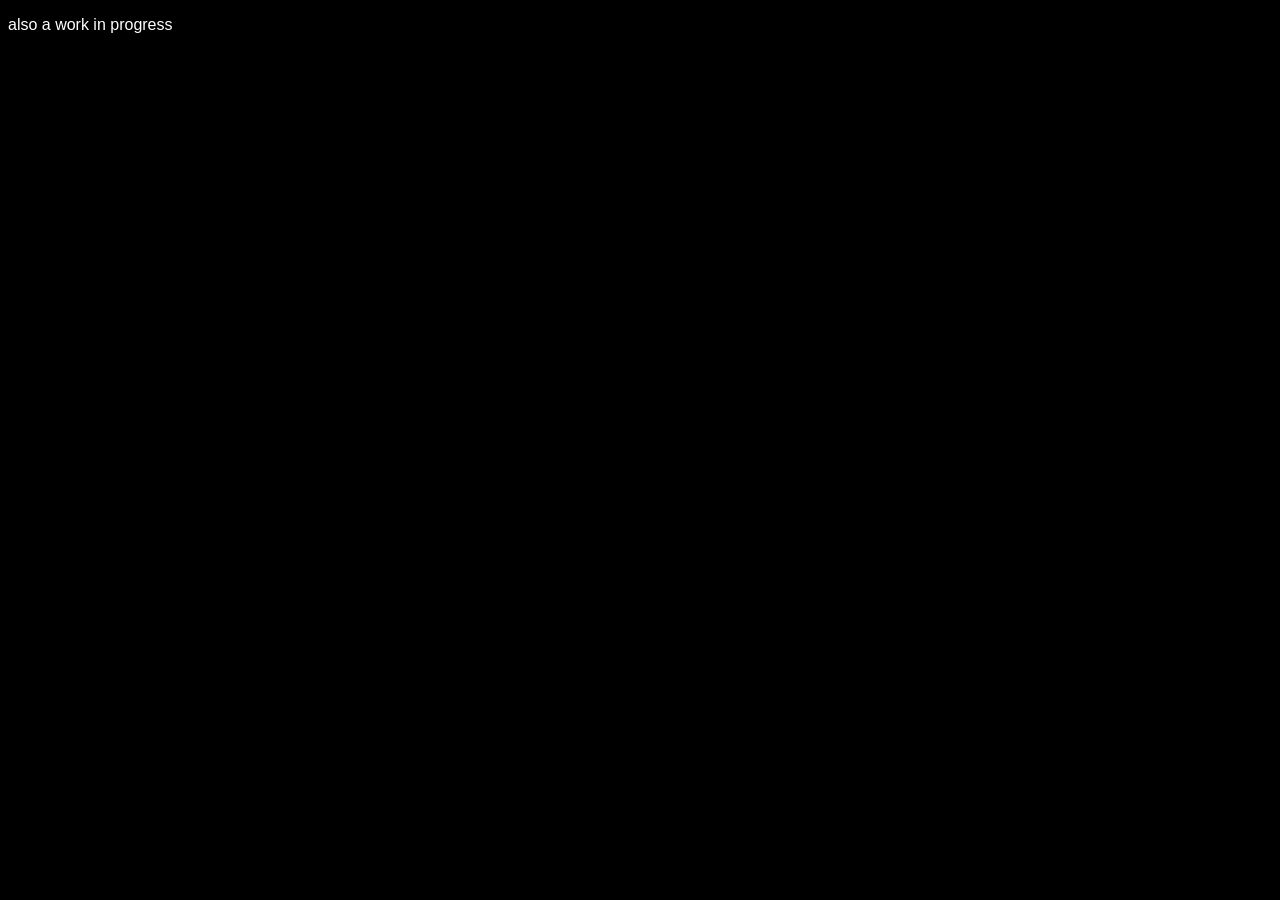
==== editor/index.html @ 8ce21f01 "first commit?!" ====
<!DOCTYPE html>
<html lang="en">
<head>
    <meta charset="UTF-8">
    <meta name="viewport" content="width=device-width, initial-scale=1.0">
    <title>FALLING GUITARS: Editor</title>
    <link rel="stylesheet" href="../css/editor.css">
</head>
<body>
    <p>also a work in progress</p>
</body>
</html>
---- css/editor.css ----
html {
    background-color: black;
    color: white;
    font-family: "MS PGothic", sans-serif;
    text-rendering: pixelated;
}
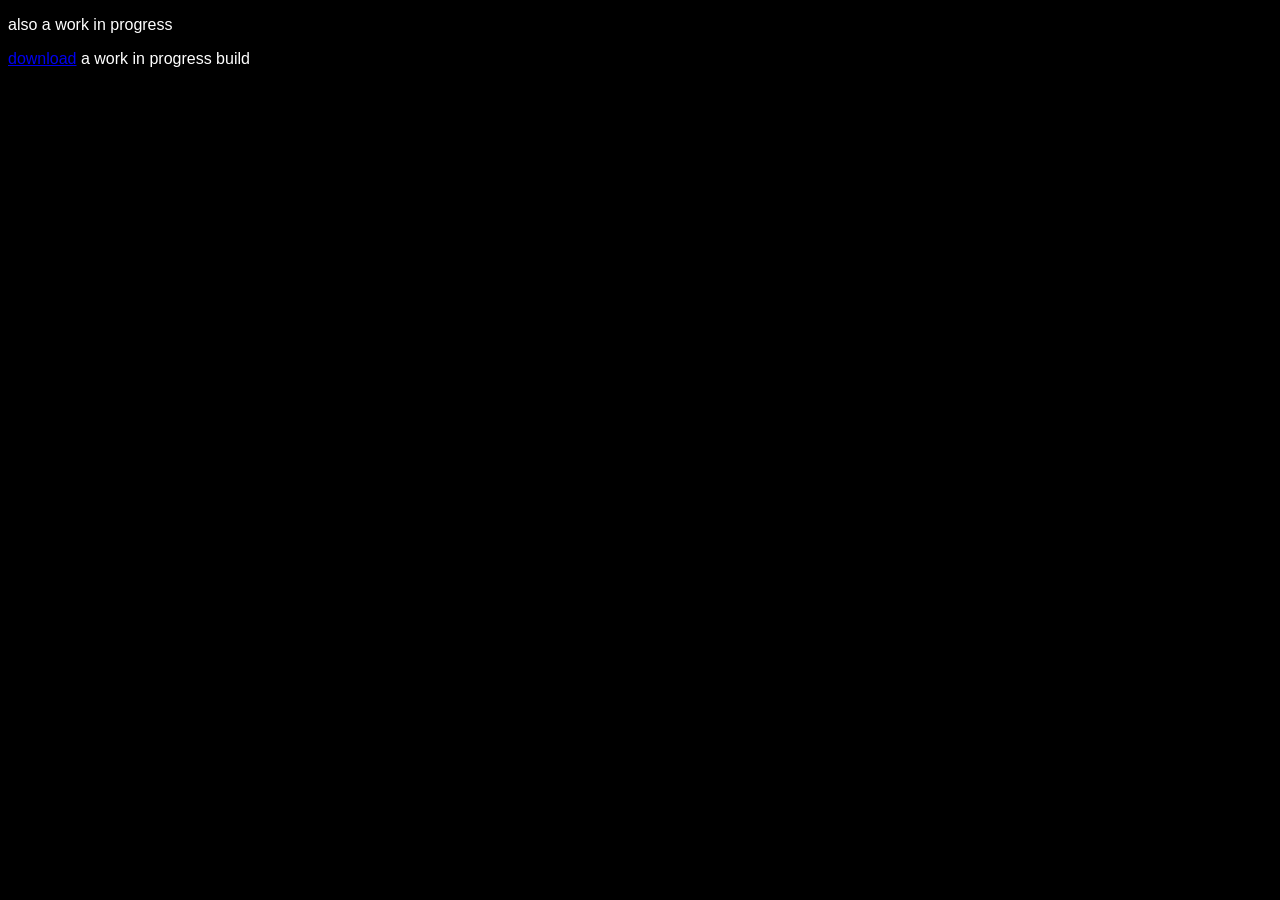
==== commit 6c471b00: "added WIP build" ====
--- a/editor/index.html
+++ b/editor/index.html
@@ -8,5 +8,6 @@
 </head>
 <body>
     <p>also a work in progress</p>
+    <p><a href="../download/fgedit_latest_windows.zip">download</a> a work in progress build</p>
 </body>
 </html>
